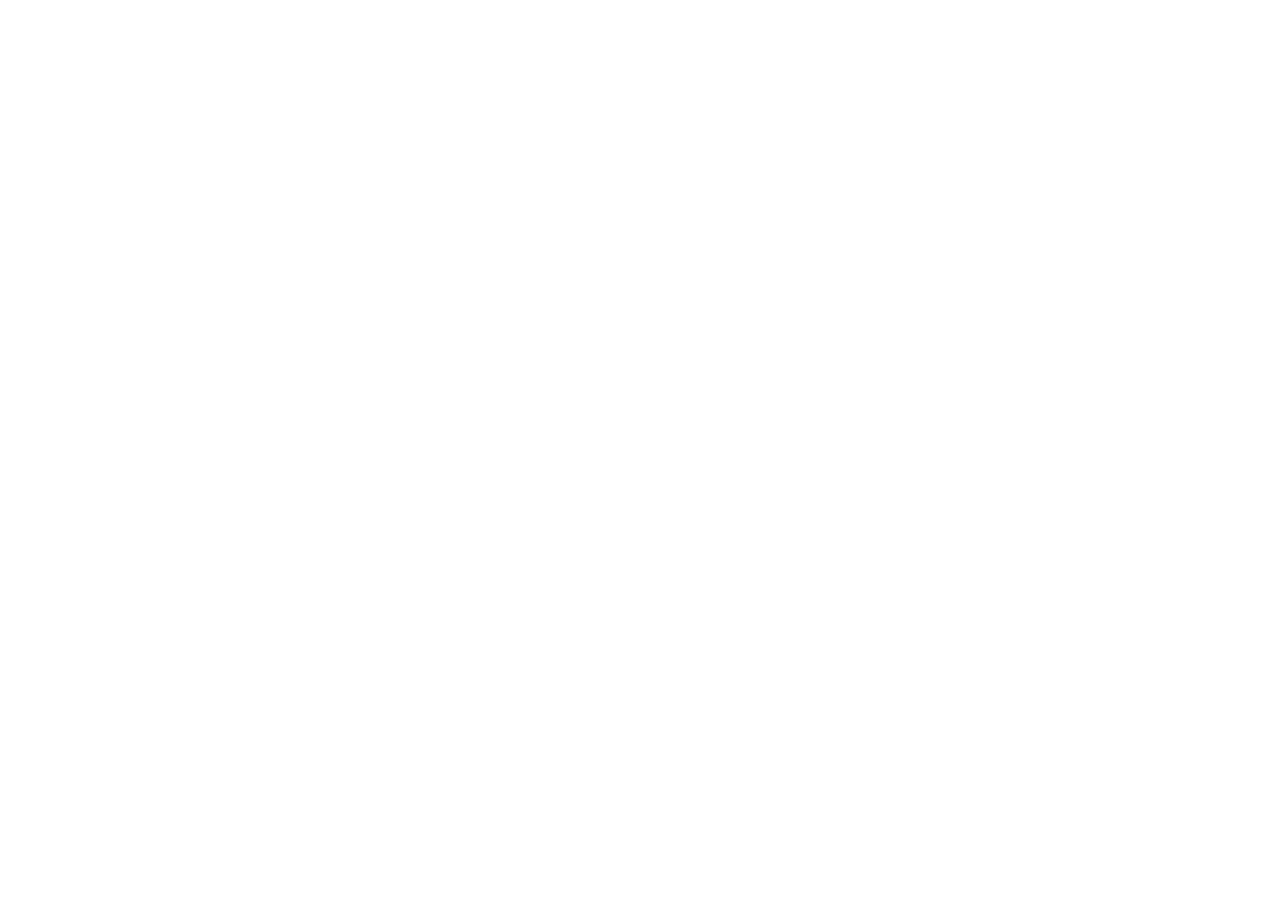
==== practice_json/index.html @ 9001b57b "Adding json file and fetching json content" ====
<!DOCTYPE html>
<html lang="en">
<head>
    <meta charset="UTF-8">
    <script src = "script.js" defer> </script>
    <script src = "data.json"
    <title>Pratice Using Json </title>
</head>
<body>
    
</body>
</html>
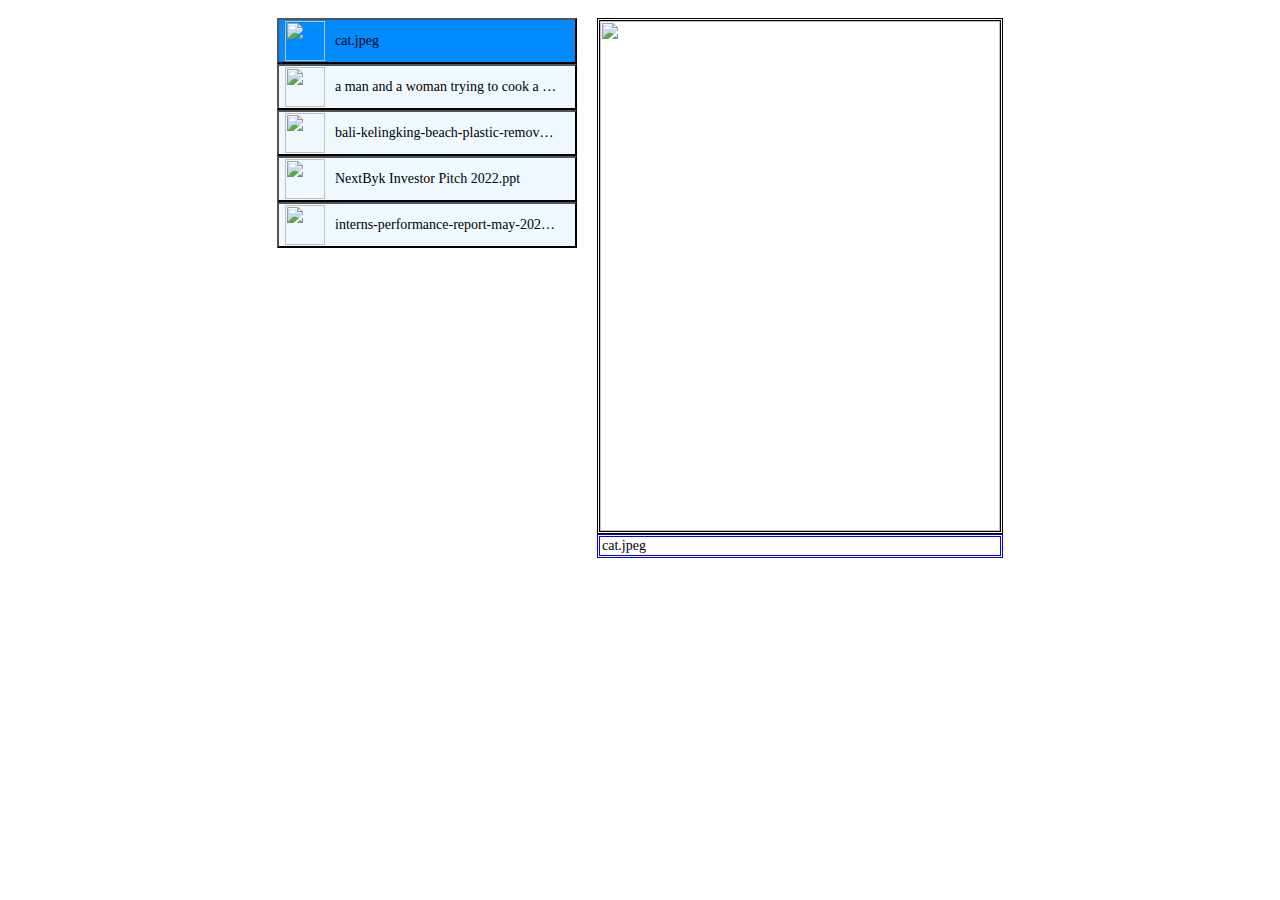
==== commit 30d78c32: "Adding all the functionality" ====
--- a/practice_json/index.html
+++ b/practice_json/index.html
@@ -3,10 +3,10 @@
 <head>
     <meta charset="UTF-8">
     <script src = "script.js" defer> </script>
-    <script src = "data.json"
-    <title>Pratice Using Json </title>
+    <script src = "data.json"> </script>
+    <title> Practice using JSON</title>
+    <link rel = "stylesheet" href = "style.css">
 </head>
 <body>
-    
 </body>
 </html>--- a/practice_json/style.css
+++ b/practice_json/style.css
@@ -0,0 +1,72 @@
+
+* {
+    font-family: 'Times New Roman', Times, serif;
+    font-size: 14px;
+}
+body{
+    display: flex;
+    flex-flow: row nowrap;
+    justify-content: center;
+    overflow: scroll;
+}
+body > * {
+    padding: 10px;
+}
+
+
+
+nav {
+    display: flex;
+    flex-flow: column nowrap;
+}
+
+nav button {
+    width: 300px;
+    display: flex;
+    flex-flow: row nowrap;
+    background-color: aliceblue;
+}
+
+nav button > * {
+    display: block;
+}
+
+.buttonIcon {
+    flex: 0 0 40px;
+    width: 40px;
+    height: 40px;
+}
+
+button span {
+    flex: 1;
+    overflow: hidden;
+    white-space: nowrap;
+    text-overflow: ellipsis;
+    text-align: left;
+    padding: 10px;
+    align-self: center;
+}
+
+button.selected {
+    background-color: rgb(0, 140, 255);
+}
+
+.imgSide {
+    display: flex;
+    flex-flow: column nowrap;
+}
+
+img {
+    object-fit: cover;
+}
+
+.displayImage {
+    width: 400px;
+    height: 510px;
+    border: black double;
+}
+
+input {
+    border: blue double;
+    align-self: stretch;
+}
